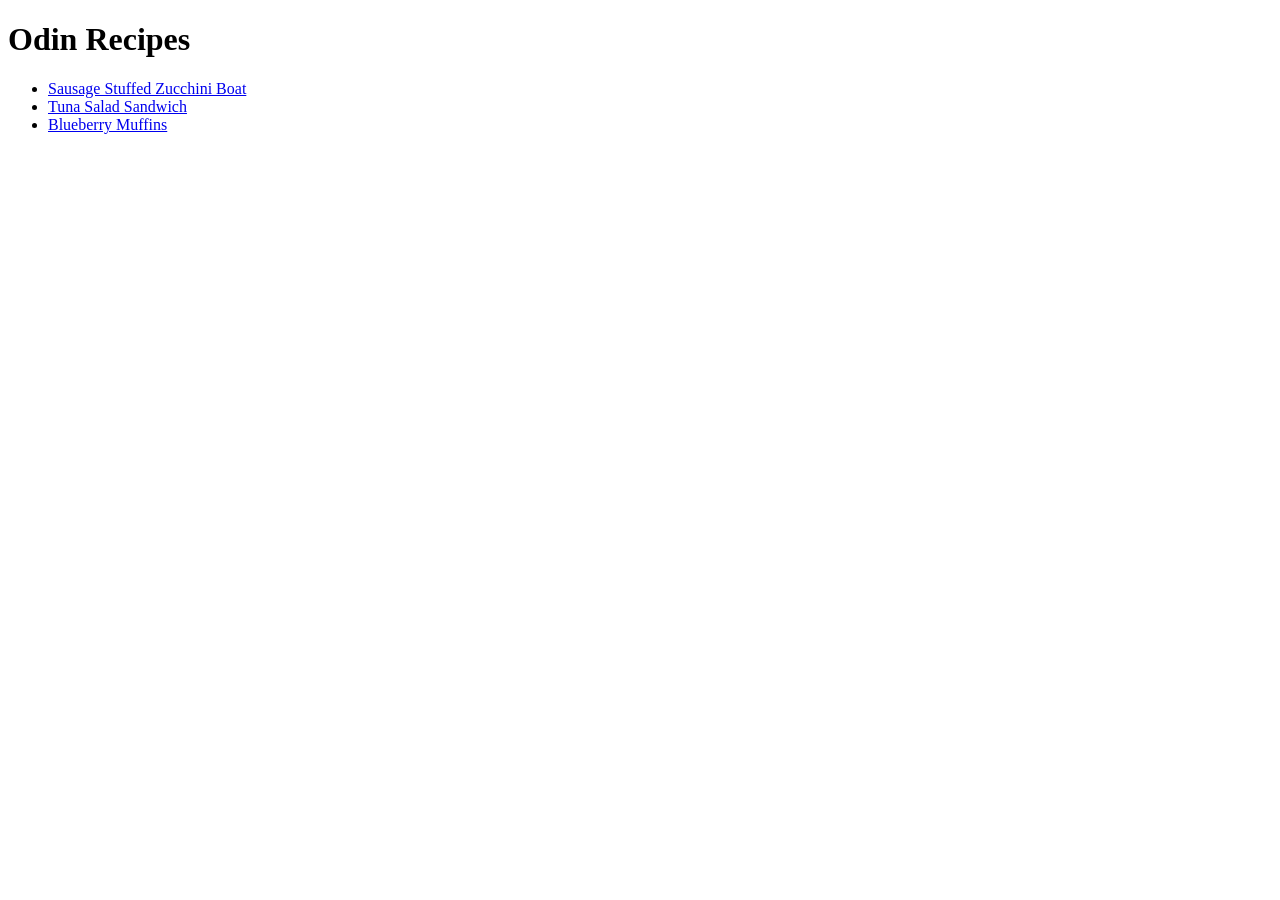
==== index.html @ 0a15be1a "Designed html pages for 3 total recipes" ====
<!DOCTYPE html>
<html lang="en">
    <head>
        <meta charset="UTF-8">
        <meta name="viewport" content="width=device-width, initial-scale=1.0">
        <title>Odin Recipes</title>
    </head>
    <body>
        <h1>Odin Recipes</h1>
        <ul>
            <li><a href="recipes/stuffed-zucchini.html">Sausage Stuffed Zucchini Boat</a></li>
            <li><a href="recipes/tuna-salad-sandwich.html">Tuna Salad Sandwich</a></li>
            <li><a href="recipes/blueberry-muffin.html">Blueberry Muffins</a></li>
        </ul>
    </body>
</html>
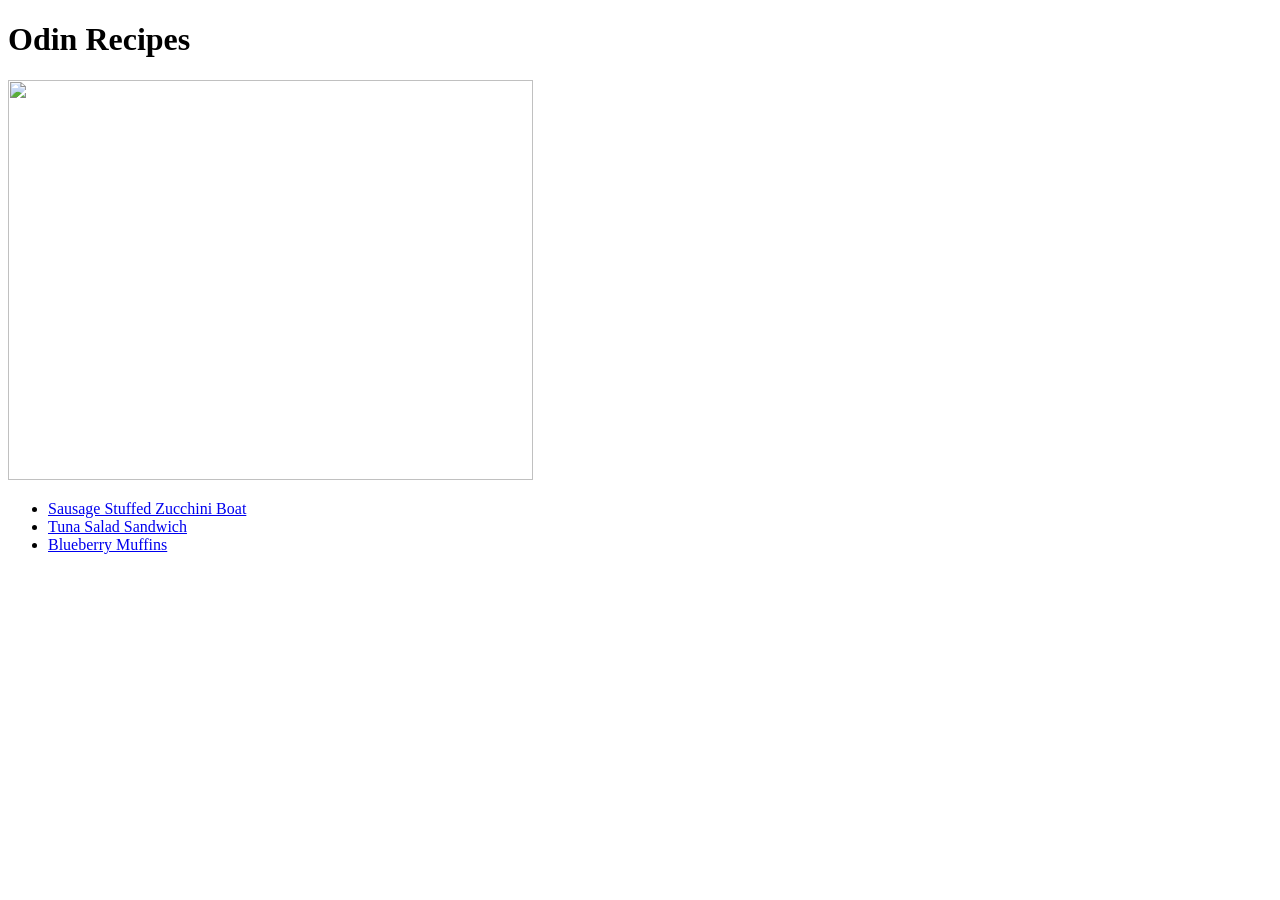
==== commit 1f9bc31f: "Updated index page with home image" ====
--- a/index.html
+++ b/index.html
@@ -7,6 +7,7 @@
     </head>
     <body>
         <h1>Odin Recipes</h1>
+        <img src="./images/recipe-images/index-img.jpeg" height="400" width="525">
         <ul>
             <li><a href="recipes/stuffed-zucchini.html">Sausage Stuffed Zucchini Boat</a></li>
             <li><a href="recipes/tuna-salad-sandwich.html">Tuna Salad Sandwich</a></li>
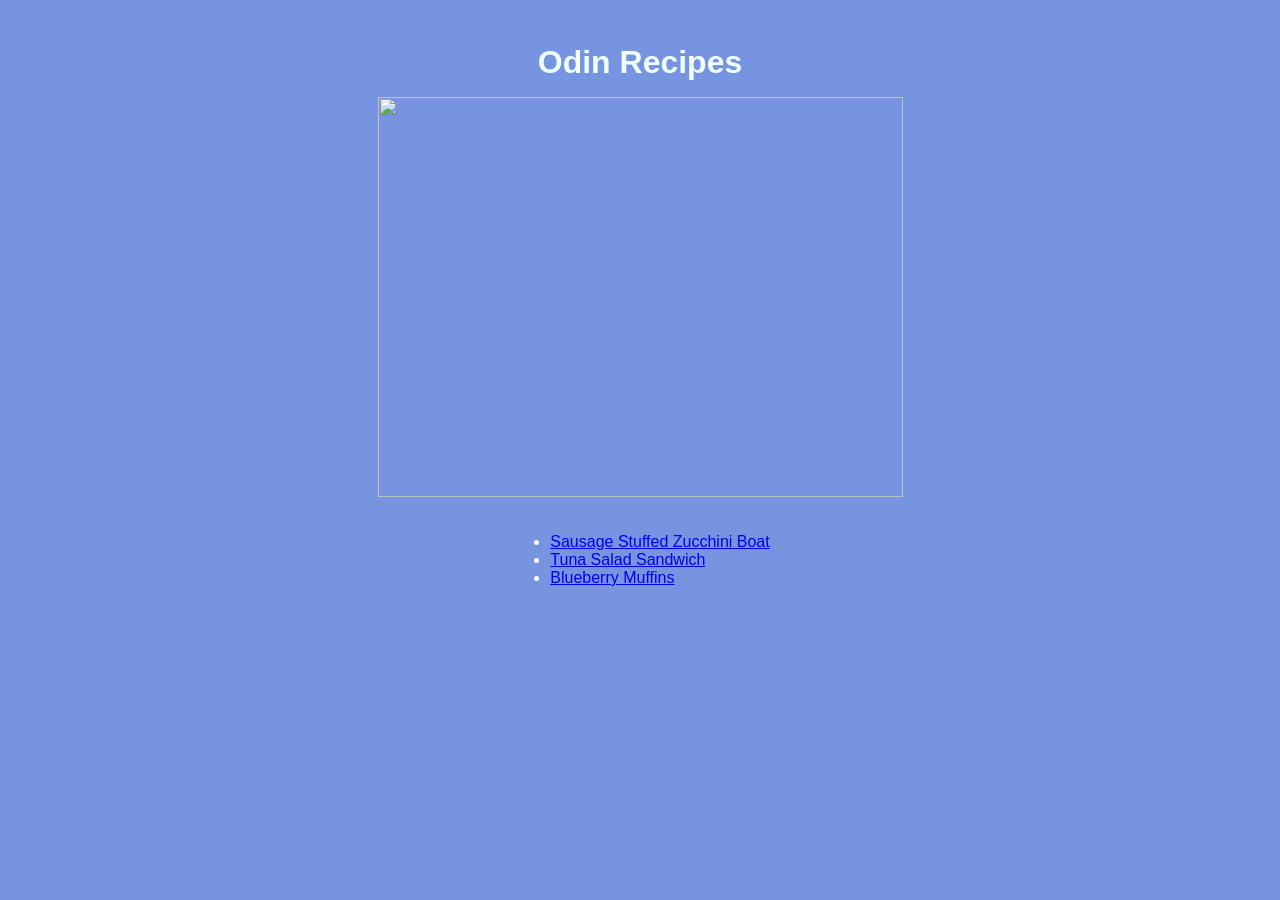
==== commit 8ada66a8: "Old CSS Changes" ====
--- a/index.html
+++ b/index.html
@@ -3,15 +3,18 @@
     <head>
         <meta charset="UTF-8">
         <meta name="viewport" content="width=device-width, initial-scale=1.0">
+        <link rel="stylesheet" href="./styles.css" />
         <title>Odin Recipes</title>
     </head>
     <body>
-        <h1>Odin Recipes</h1>
+        <h1 class="title">Odin Recipes</h1>
         <img src="./images/recipe-images/index-img.jpeg" height="400" width="525">
-        <ul>
-            <li><a href="recipes/stuffed-zucchini.html">Sausage Stuffed Zucchini Boat</a></li>
-            <li><a href="recipes/tuna-salad-sandwich.html">Tuna Salad Sandwich</a></li>
-            <li><a href="recipes/blueberry-muffin.html">Blueberry Muffins</a></li>
-        </ul>
+        <div class="information">
+            <ul>
+                <li><a href="recipes/stuffed-zucchini.html">Sausage Stuffed Zucchini Boat</a></li>
+                <li><a href="recipes/tuna-salad-sandwich.html">Tuna Salad Sandwich</a></li>
+                <li><a href="recipes/blueberry-muffin.html">Blueberry Muffins</a></li>
+            </ul>
+        </div>
     </body>
 </html>
--- a/styles.css
+++ b/styles.css
@@ -0,0 +1,40 @@
+body {
+    font-family: 'Optima', sans-serif;
+    font-stretch: expanded;
+    font-weight: 500;
+    padding: 20px;
+    background-color: #557ad9cc;
+}
+
+.title {
+    margin: 0.5em auto;
+    text-align: center;
+    color: azure;
+}
+
+img {
+    display: block;
+    margin-left: auto;
+    margin-right: auto;
+}
+
+.information {
+    margin: auto;
+    background-color: #7794E0;
+    color: white;
+    padding: 20px;
+    max-width: 700px;
+    min-width: 500px;
+    text-align: center;
+}
+
+.header {
+    margin: 0.5em auto;
+    text-align: center;
+    color: aliceblue;
+}
+
+ul, ol {
+    display: inline-block;
+    text-align: left;
+}
